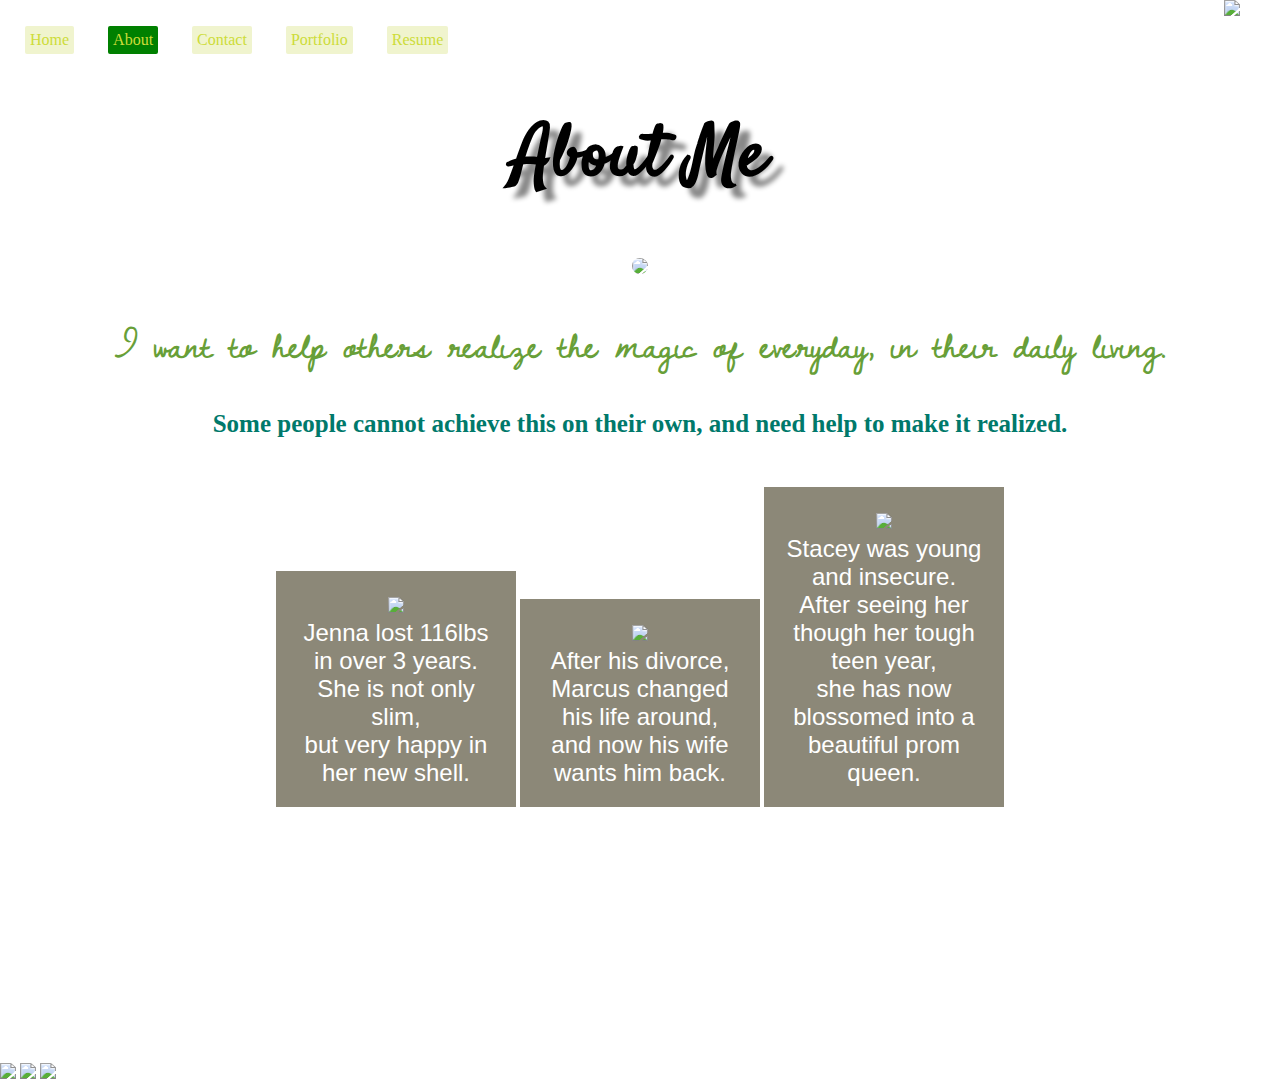
==== about.html @ 9d0791ae "Update about.html" ====
<!doctype html>
<html>
<head>
<link href="[data-uri]" rel="icon" type="image/x-icon" />
<link href="style.css" rel="stylesheet">
<link href='http://fonts.googleapis.com/css?family=Satisfy' rel='stylesheet' type='text/css'>
<link href='http://fonts.googleapis.com/css?family=Dawning+of+a+New+Day' rel='stylesheet' type='text/css'>
<link href="//cdnjs.cloudflare.com/ajax/libs/font-awesome/4.3.0/css/font-awesome.min.css" rel='stylesheet'>
<title>About Wendy</title>
<style> 
  </style>
</head>
<body>
<div style="text-align: right"><img src="https://farm8.staticflickr.com/7303/16382336175_cf37e90724_n.jpg"></div>
<nav>
<a href="index.html"> Home</a>
<a href="about.html" class="menu-selected"> About</a>
<a href="contact.html"> Contact</a>
<a href="portfolio.html"> Portfolio</a>
<a href="resume.html"> Resume</a>
</nav>
<header>
<h1>About Me</h1>
<img src="http://www.laluna.com/blog/wp-content/uploads/laluna-new-gym2-1024x576.jpg" width="300px">
<h2>I want to help others realize the magic of everyday, in their daily living.</h2>
<h3>Some people cannot achieve this on their own, and need help to make it realized.</h3>
</header>
<section id="contentInfo">
<p><img src="http://img.izismile.com/img/img6/20130204/640/fat_people_who_slimmed_down_before_and_after_640_26.jpg" width="200px"><br>
Jenna lost 116lbs in over 3 years. She is not only slim, <br>
but very happy in her new shell.</p>
<p><img src="http://www.beforeandafterz.com/wp-content/uploads/2012/02/BeforeandAfterWeightLoss1.jpg" width="200px"><br>
After his divorce, Marcus changed his life around,<br>
and now his wife wants him back.</p>
<p><img src="http://cdn.smosh.com/sites/default/files/ftpuploads/bloguploads/0513/before-after-weight-loss-green-dress.jpg" width="200px"><br>
Stacey was young and insecure. After seeing her though her tough teen year,<br>
she has now blossomed into a beautiful prom queen.</p>
</section>
<img src="https://cdn2.iconfinder.com/data/icons/social-aquiocons/128/Aquicon-Twitter.png" width="25">
<a href="https://twitter.com/wpbertucci"></a>

<img src="https://cdn2.iconfinder.com/data/icons/social-aquiocons/128/Aquicon-Linkedin.png" width="25">
<a href="www.linkedin.com/in/wendybertucci"></a>


<img src="https://cdn2.iconfinder.com/data/icons/social-aquiocons/128/Aquicon-Facebook.png" width="25">
<a href="https://www.facebook.com/wendy.potter.395" width="25"></a>




</body>
</html>
---- style.css ----
div {
 margin-top: 0;
 margin-right:40px;
   color: black;
   font-size: 18px;
}
div #contentInfo{
 display: inline-block;
 color: white;
 font-size: 5px;
}
div #contactInfo {
 font-size:18px;
 text-decoration: none;
 color:white;
 display: block;
}
body {
 background-color: #FFF;
 margin:0;
}
 p {
   color: #FFF;
   background-color: rgba(140, 136, 120, 1);
   font-size: 24px;
   font-family: 'impact', Haettenschweiler, "Arial Narrow Bold", Sans-serif;
   padding: 20px;
   margin:15;
   width: 200px;
   display: inline-block;
   transition: 1s all; 
}
p:hover{
 margin-top: -10px;
 transform: rotate(-7deg);
 transition: 1s all;
 }
 nav a{
  text-decoration:none;
  color: #CDDC39;
  background-color:#F0F4CE;
  border-radius:2PX;
  margin: 5px;
  padding: 5px;
  display: inline-block;
  transition: 1s all;
  margin-left: 25px;
 }
nav a:hover{
 background-color: #8BC34A;
 transition: 1s all;
 text-decoration: none;
} 
header {
 text-align: center;
}
 header img{
 border-radius: 50%;
}
header h1{
 font-family: 'Satisfy', cursive;
 font-size: 72px;
 text-shadow: 10px 10px 5px #888888;
}
header h2 {
 font-family: 'Dawning of a New Day', cursive;
 font-size: 40px;
 color:#689F38;
}
 h3{
font-size:25px;
font-family:Georgia;
color:#00796B;
}
h4 {
 font-family: 'Satisfy', cursive;
 font-size: 72px;
 text-shadow: 10px 10px 5px #888888;
 text-align: left;
}
section{
 margin-top:5px;
 text-align: center;
 background-image: url(http://payload88.cargocollective.com/1/8/282864/4079530/mountain_900.jpg);
 height:600px;
 background-size:cover;
 color: white;
 text-decoration: none;
 font-family:Georgia;
}
#features{
 background-image: none;
 background-color:rgba(210, 204, 180, 1);
 height: 250px;
}
#events{
 color: white;
 font-family: Georgia;
}

ul{
 margin-left:100px;
}
button{
  color: #FFFF;
  background-color: rgba(191, 230, 89, 1);
  border:none;
  border-radius:black;
  padding: 5px;
  margin-top: 40px;
}
div-id: {
 margin-left:115px;font-size:12px;line-height:14px;
}
.menu-selected {
 background-color: green;
}
table {
 width: 500px;
 margin:0 auto;
 align: center;
}
footer{
 align: center;
 padding: 3px;
}
.bold {
 text-align: center;
 color: #689F38;
 
}

.button {
   border-top: 1px solid #6a8753;
   background: #238241;
   background: -webkit-gradient(linear, left top, left bottom, from(#9c973e), to(#238241));
   background: -webkit-linear-gradient(top, #9c973e, #238241);
   background: -moz-linear-gradient(top, #9c973e, #238241);
   background: -ms-linear-gradient(top, #9c973e, #238241);
   background: -o-linear-gradient(top, #9c973e, #238241);
   padding: 5px 10px;
   -webkit-border-radius: 8px;
   -moz-border-radius: 8px;
   border-radius: 8px;
   -webkit-box-shadow: rgba(0,0,0,1) 0 1px 0;
   -moz-box-shadow: rgba(0,0,0,1) 0 1px 0;
   box-shadow: rgba(0,0,0,1) 0 1px 0;
   text-shadow: rgba(0,0,0,.4) 0 1px 0;
   color: white;
   font-size: 14px;
   font-family: Georgia, serif;
   text-decoration: none;
   vertical-align: middle;
   }
.button:hover {
   border-top-color: #28597a;
   background: #28597a;
   color: #ccc;
   }
.button:active {
   border-top-color: #1b435e;
   background: #1b435e;
   }
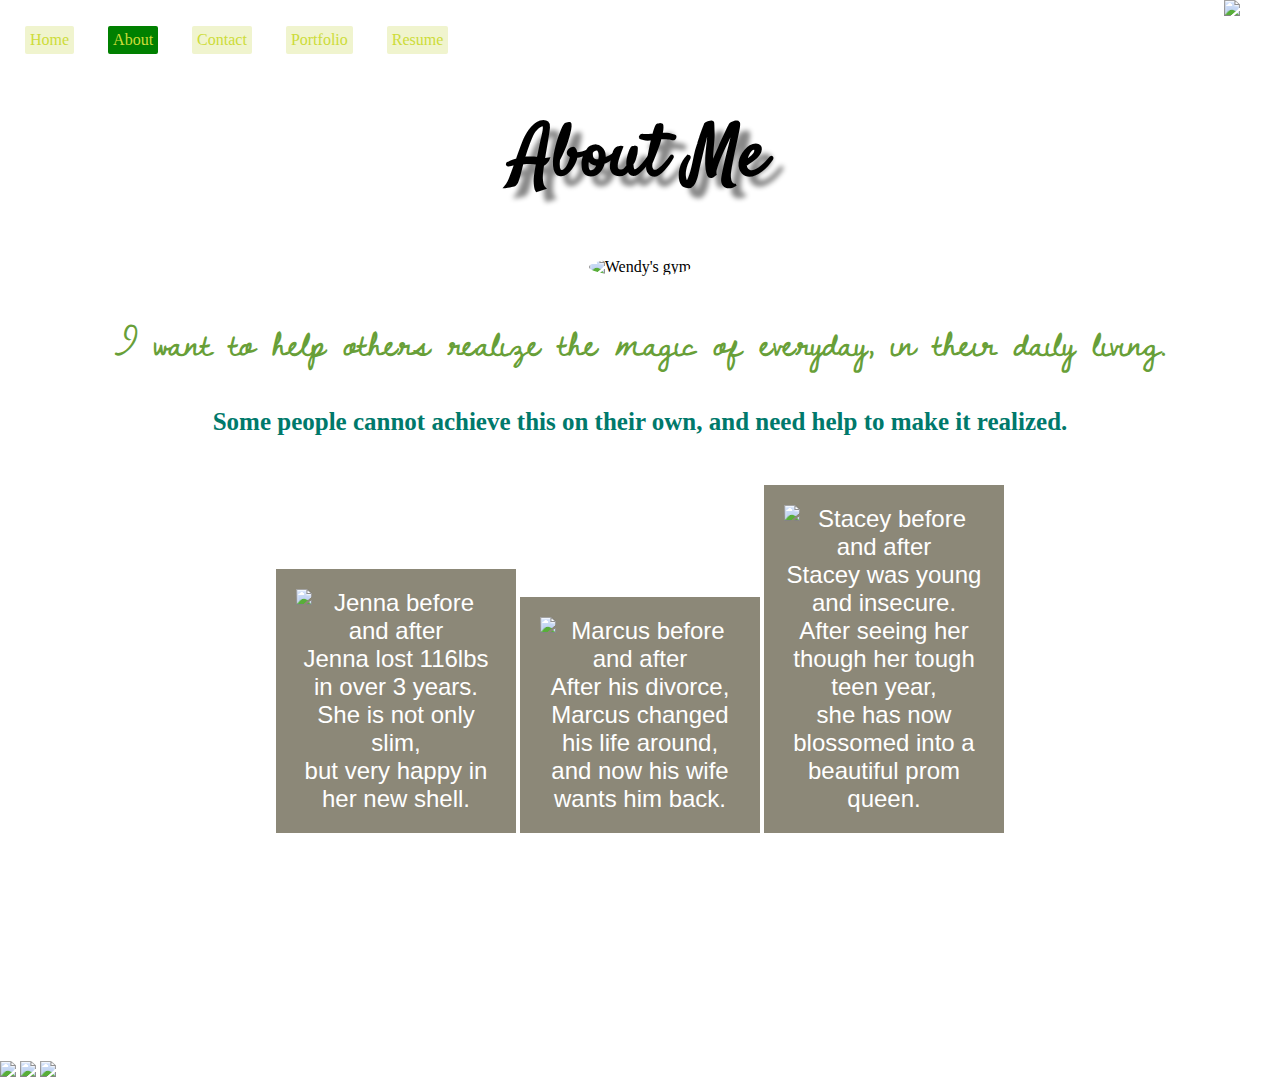
==== commit a2c7c67e: "Update about.html" ====
--- a/about.html
+++ b/about.html
@@ -21,18 +21,19 @@
 </nav>
 <header>
 <h1>About Me</h1>
-<img src="http://www.laluna.com/blog/wp-content/uploads/laluna-new-gym2-1024x576.jpg" width="300px">
+<img src="http://www.laluna.com/blog/wp-content/uploads/laluna-new-gym2-1024x576.jpg" width="300px" alt="Wendy's gym">
 <h2>I want to help others realize the magic of everyday, in their daily living.</h2>
 <h3>Some people cannot achieve this on their own, and need help to make it realized.</h3>
 </header>
 <section id="contentInfo">
-<p><img src="http://img.izismile.com/img/img6/20130204/640/fat_people_who_slimmed_down_before_and_after_640_26.jpg" width="200px"><br>
+<p><img src="http://img.izismile.com/img/img6/20130204/640/fat_people_who_slimmed_down_before_and_after_640_26.jpg" 
+width="200px" alt="Jenna before and after"><br>
 Jenna lost 116lbs in over 3 years. She is not only slim, <br>
 but very happy in her new shell.</p>
-<p><img src="http://www.beforeandafterz.com/wp-content/uploads/2012/02/BeforeandAfterWeightLoss1.jpg" width="200px"><br>
+<p><img src="http://www.beforeandafterz.com/wp-content/uploads/2012/02/BeforeandAfterWeightLoss1.jpg" width="200px" alt="Marcus before and after"><br>
 After his divorce, Marcus changed his life around,<br>
 and now his wife wants him back.</p>
-<p><img src="http://cdn.smosh.com/sites/default/files/ftpuploads/bloguploads/0513/before-after-weight-loss-green-dress.jpg" width="200px"><br>
+<p><img src="http://cdn.smosh.com/sites/default/files/ftpuploads/bloguploads/0513/before-after-weight-loss-green-dress.jpg" width="200px" alt="Stacey before and after"><br>
 Stacey was young and insecure. After seeing her though her tough teen year,<br>
 she has now blossomed into a beautiful prom queen.</p>
 </section>
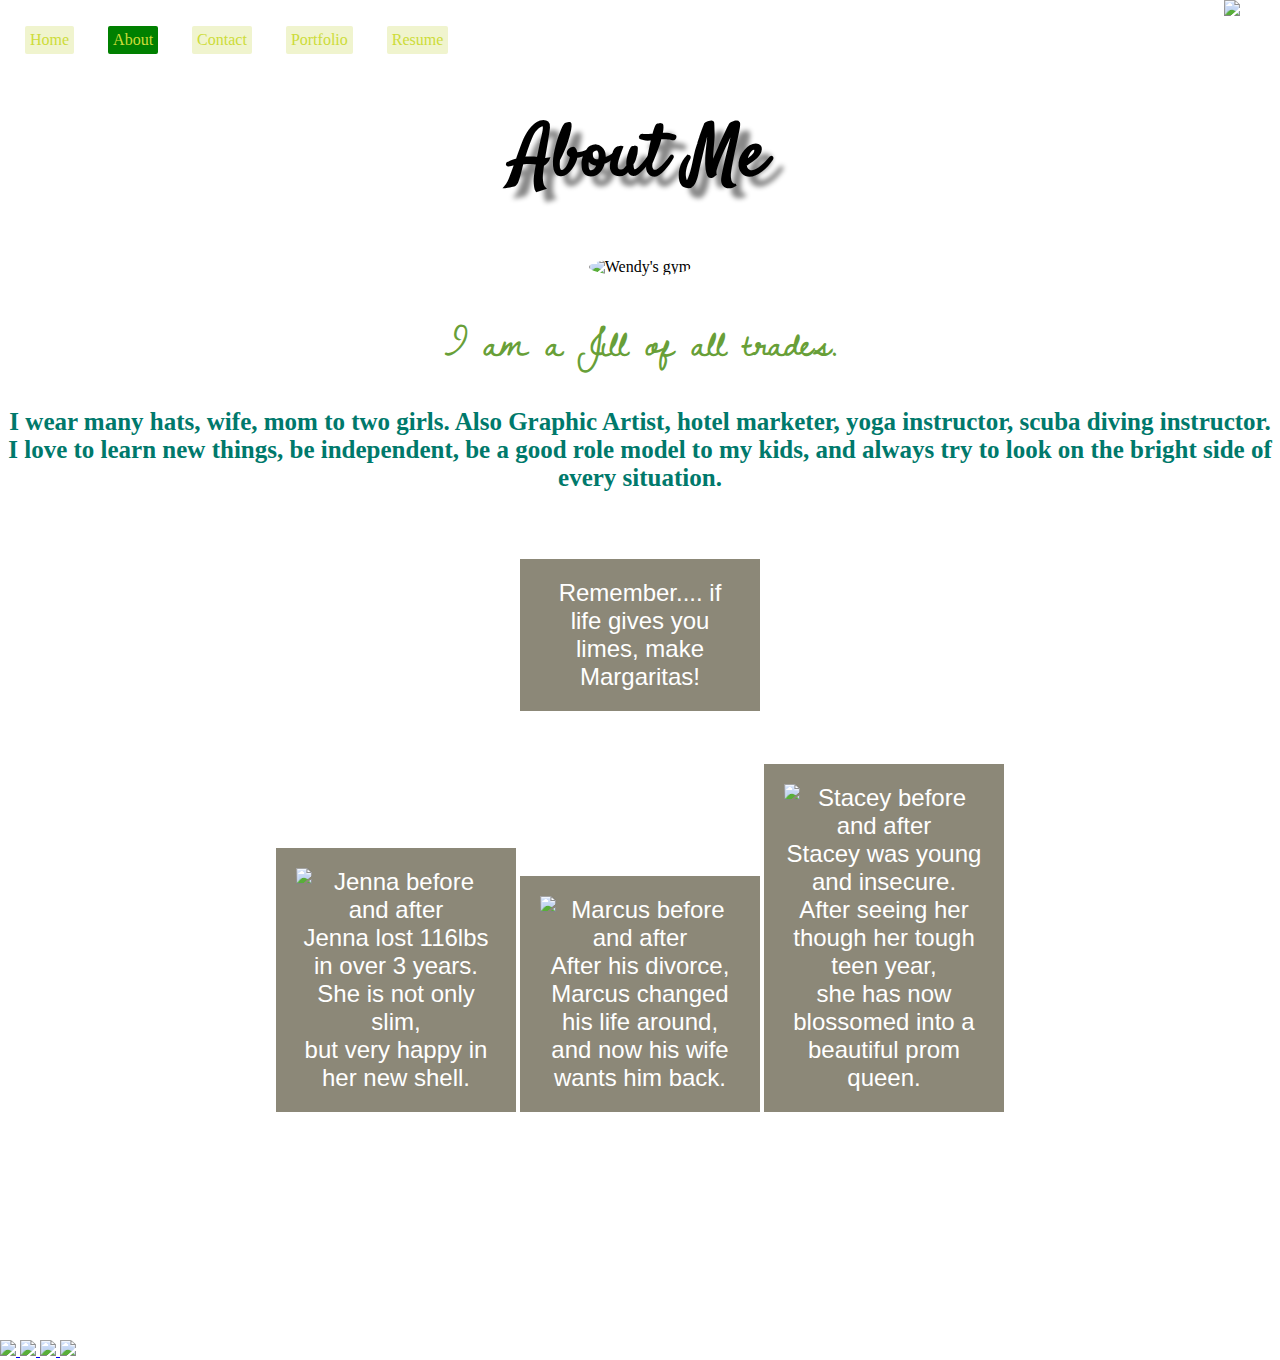
==== commit 0464dc8e: "Update about.html" ====
--- a/about.html
+++ b/about.html
@@ -1,8 +1,7 @@
 <!doctype html>
 <html>
 <head>
-<link href="[data-uri]" rel="icon" type="image/x-icon" />
-<link href="style.css" rel="stylesheet">
+<link href="[data-uri]" rel="icon" type="image/x-icon" /><link href="style.css" rel="stylesheet">
 <link href='http://fonts.googleapis.com/css?family=Satisfy' rel='stylesheet' type='text/css'>
 <link href='http://fonts.googleapis.com/css?family=Dawning+of+a+New+Day' rel='stylesheet' type='text/css'>
 <link href="//cdnjs.cloudflare.com/ajax/libs/font-awesome/4.3.0/css/font-awesome.min.css" rel='stylesheet'>
@@ -22,8 +21,11 @@
 <header>
 <h1>About Me</h1>
 <img src="http://www.laluna.com/blog/wp-content/uploads/laluna-new-gym2-1024x576.jpg" width="300px" alt="Wendy's gym">
-<h2>I want to help others realize the magic of everyday, in their daily living.</h2>
-<h3>Some people cannot achieve this on their own, and need help to make it realized.</h3>
+<h2>I am a Jill of all trades.</h2>
+<h3>I wear many hats, wife, mom to two girls. Also Graphic Artist, hotel marketer, yoga instructor, scuba diving instructor.<br>
+  I love to learn new things, be independent, be a good role model to my kids, and always try to look on the bright side of every situation.
+</h3><br>
+<p>Remember.... if life gives you limes, make Margaritas!</p>
 </header>
 <section id="contentInfo">
 <p><img src="http://img.izismile.com/img/img6/20130204/640/fat_people_who_slimmed_down_before_and_after_640_26.jpg" 
@@ -37,15 +39,20 @@
 Stacey was young and insecure. After seeing her though her tough teen year,<br>
 she has now blossomed into a beautiful prom queen.</p>
 </section>
+
+<a href="https://twitter.com/wpbertucci" target="_blank">
 <img src="https://cdn2.iconfinder.com/data/icons/social-aquiocons/128/Aquicon-Twitter.png" width="25">
-<a href="https://twitter.com/wpbertucci"></a>
+</a>
+<a href="https://www.linkedin.com/in/wendybertucci" target="_blank">
+<img src="https://cdn2.iconfinder.com/data/icons/social-aquiocons/128/Aquicon-Linkedin.png" width="25">
+</a>
+<a href="https://www.facebook.com/wendy.potter.395" target="_blank">
+<img src="https://cdn2.iconfinder.com/data/icons/social-aquiocons/128/Aquicon-Facebook.png" width="25">
 
-<img src="https://cdn2.iconfinder.com/data/icons/social-aquiocons/128/Aquicon-Linkedin.png" width="25">
-<a href="www.linkedin.com/in/wendybertucci"></a>
+<a href="https://instagram.com/lalunaresort" target="_blank">
+<img src="https://cdn2.iconfinder.com/data/icons/social-aquiocons/128/Aquicon-Instagram.png" width="25">
+</a>
 
-
-<img src="https://cdn2.iconfinder.com/data/icons/social-aquiocons/128/Aquicon-Facebook.png" width="25">
-<a href="https://www.facebook.com/wendy.potter.395" width="25"></a>
 
 
 
--- a/style.css
+++ b/style.css
@@ -97,9 +97,12 @@
  color: white;
  font-family: Georgia;
 }
+elements.style{
+ color: white;
+}
 
 ul{
- margin-left:100px;
+ margin-left:150px;
 }
 button{
   color: #FFFF;
@@ -121,7 +124,7 @@
  align: center;
 }
 footer{
- align: center;
+ text-align: center;
  padding: 3px;
 }
 .bold {
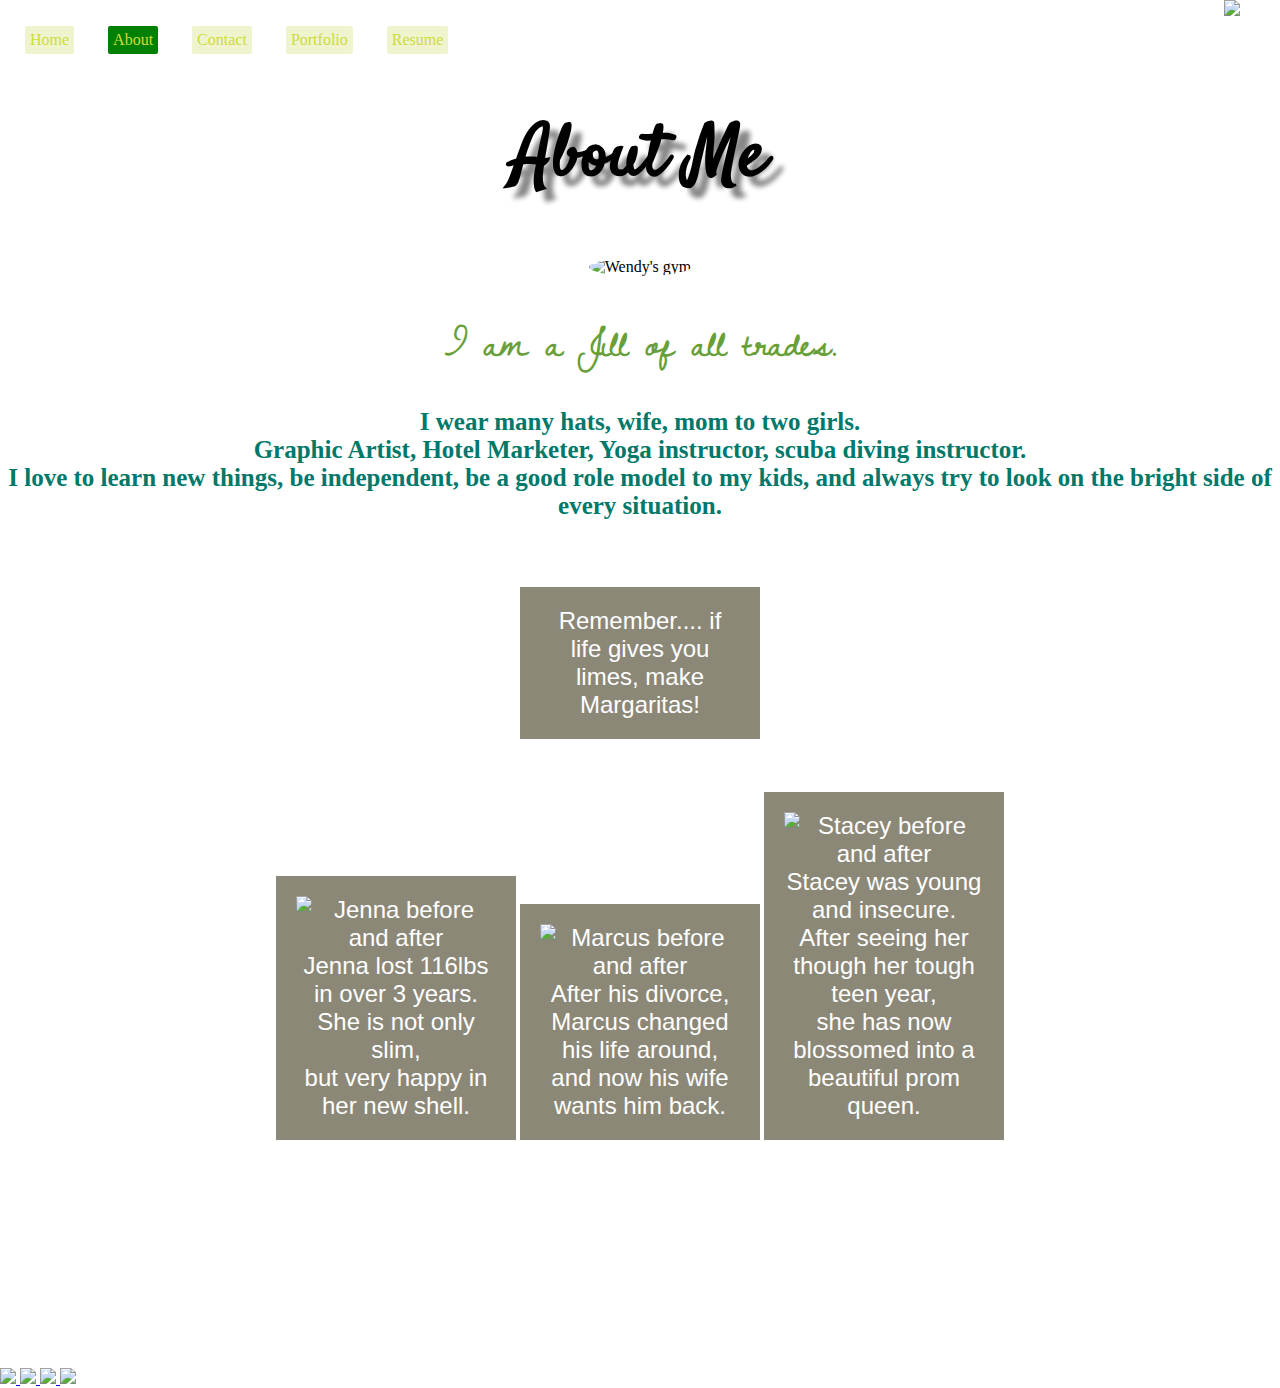
==== commit 11a055f8: "Update about.html" ====
--- a/about.html
+++ b/about.html
@@ -22,7 +22,8 @@
 <h1>About Me</h1>
 <img src="http://www.laluna.com/blog/wp-content/uploads/laluna-new-gym2-1024x576.jpg" width="300px" alt="Wendy's gym">
 <h2>I am a Jill of all trades.</h2>
-<h3>I wear many hats, wife, mom to two girls. Also Graphic Artist, hotel marketer, yoga instructor, scuba diving instructor.<br>
+<h3>I wear many hats, wife, mom to two girls.<br>
+Graphic Artist, Hotel Marketer, Yoga instructor, scuba diving instructor.<br>
   I love to learn new things, be independent, be a good role model to my kids, and always try to look on the bright side of every situation.
 </h3><br>
 <p>Remember.... if life gives you limes, make Margaritas!</p>
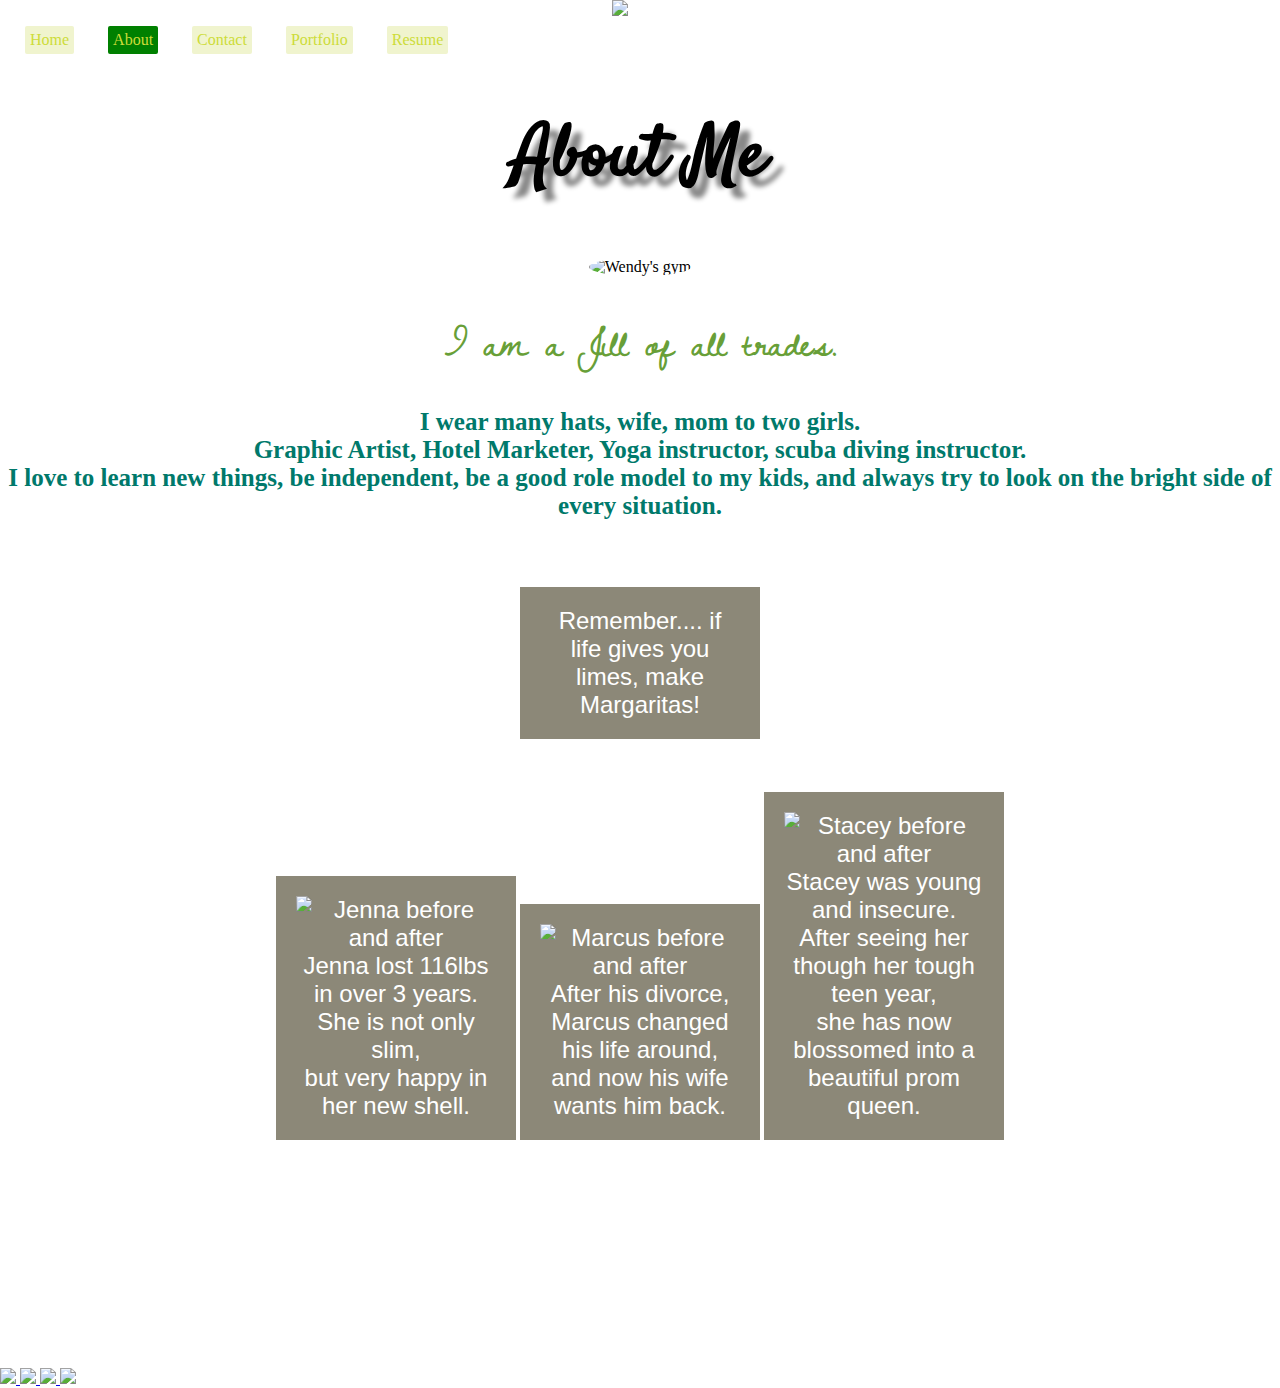
==== commit b4cc1c43: "Update about.html" ====
--- a/about.html
+++ b/about.html
@@ -10,7 +10,7 @@
   </style>
 </head>
 <body>
-<div style="text-align: right"><img src="https://farm8.staticflickr.com/7303/16382336175_cf37e90724_n.jpg"></div>
+<div style="text-align: center"><img src="https://farm9.staticflickr.com/8695/16838546392_91f933bbc9_s.jpg"></div>
 <nav>
 <a href="index.html"> Home</a>
 <a href="about.html" class="menu-selected"> About</a>
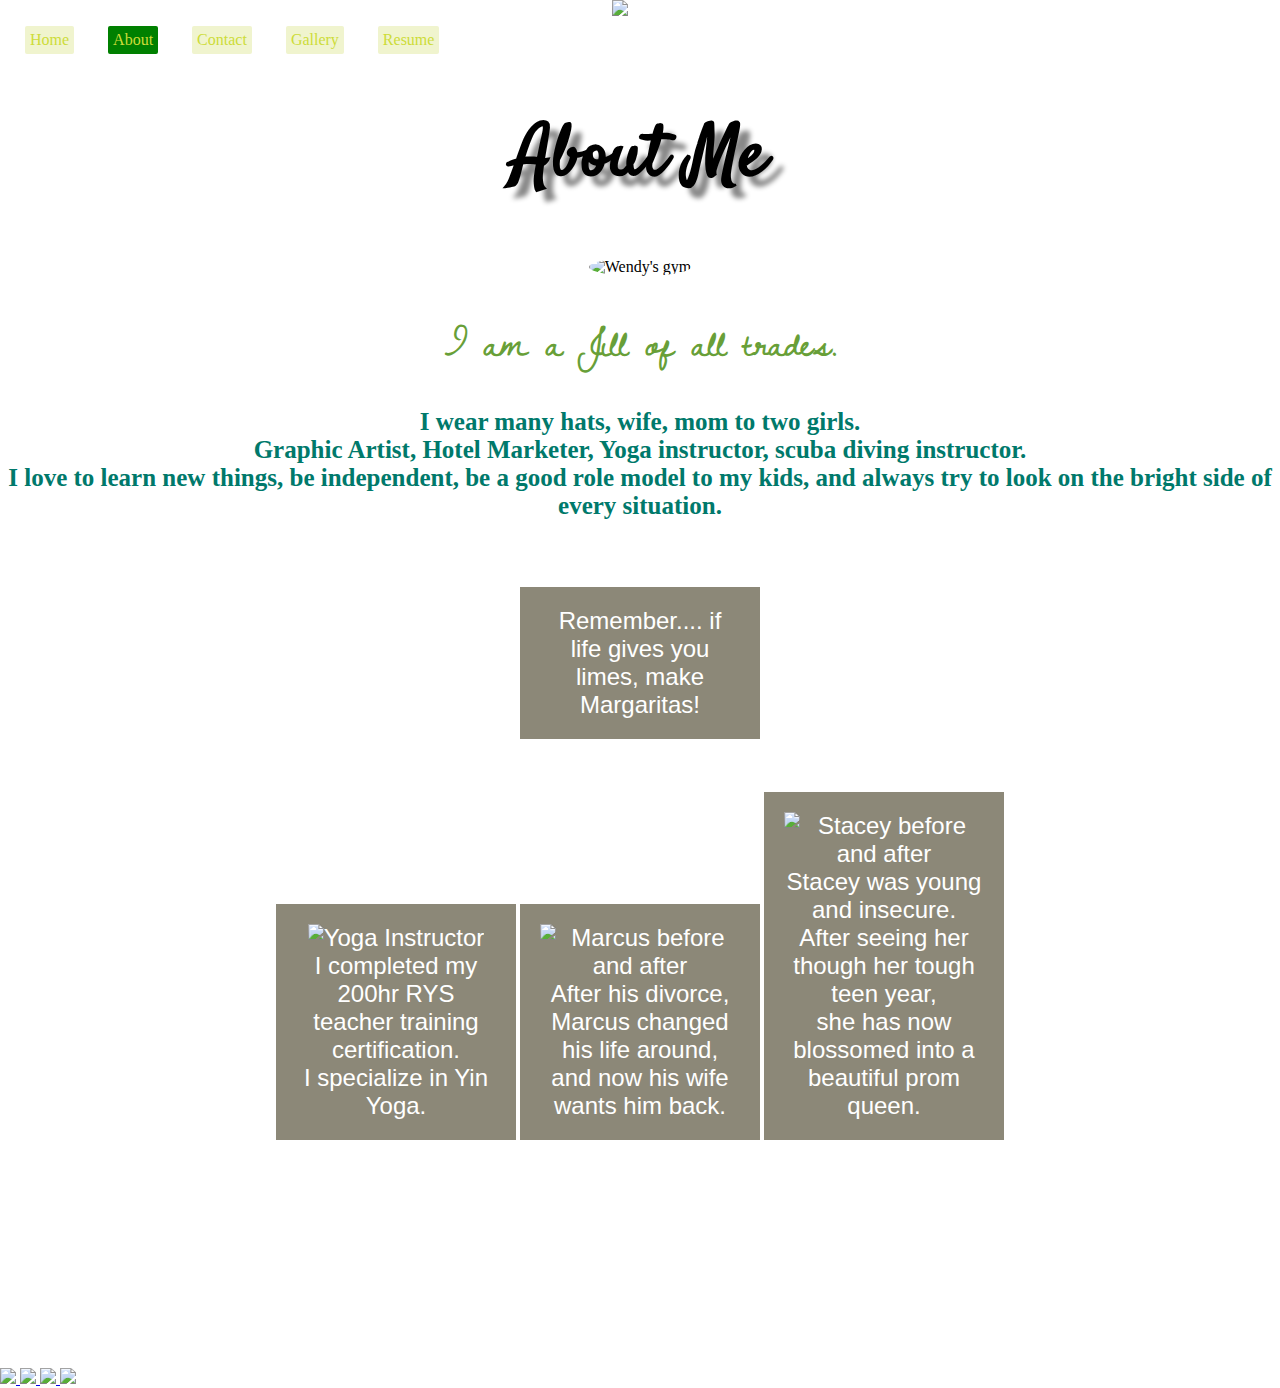
==== commit 6b0c4345: "Update about.html" ====
--- a/about.html
+++ b/about.html
@@ -15,7 +15,7 @@
 <a href="index.html"> Home</a>
 <a href="about.html" class="menu-selected"> About</a>
 <a href="contact.html"> Contact</a>
-<a href="portfolio.html"> Portfolio</a>
+<a href="gallery.html"> Gallery</a>
 <a href="resume.html"> Resume</a>
 </nav>
 <header>
@@ -29,10 +29,9 @@
 <p>Remember.... if life gives you limes, make Margaritas!</p>
 </header>
 <section id="contentInfo">
-<p><img src="http://img.izismile.com/img/img6/20130204/640/fat_people_who_slimmed_down_before_and_after_640_26.jpg" 
-width="200px" alt="Jenna before and after"><br>
-Jenna lost 116lbs in over 3 years. She is not only slim, <br>
-but very happy in her new shell.</p>
+<p><img src="https://farm8.staticflickr.com/7284/16814019036_61a4cf5748_o.jpg" width="200px" alt="Yoga Instructor"><br>
+I completed my 200hr RYS teacher training certification. <br>
+I specialize in Yin Yoga.</p>
 <p><img src="http://www.beforeandafterz.com/wp-content/uploads/2012/02/BeforeandAfterWeightLoss1.jpg" width="200px" alt="Marcus before and after"><br>
 After his divorce, Marcus changed his life around,<br>
 and now his wife wants him back.</p>
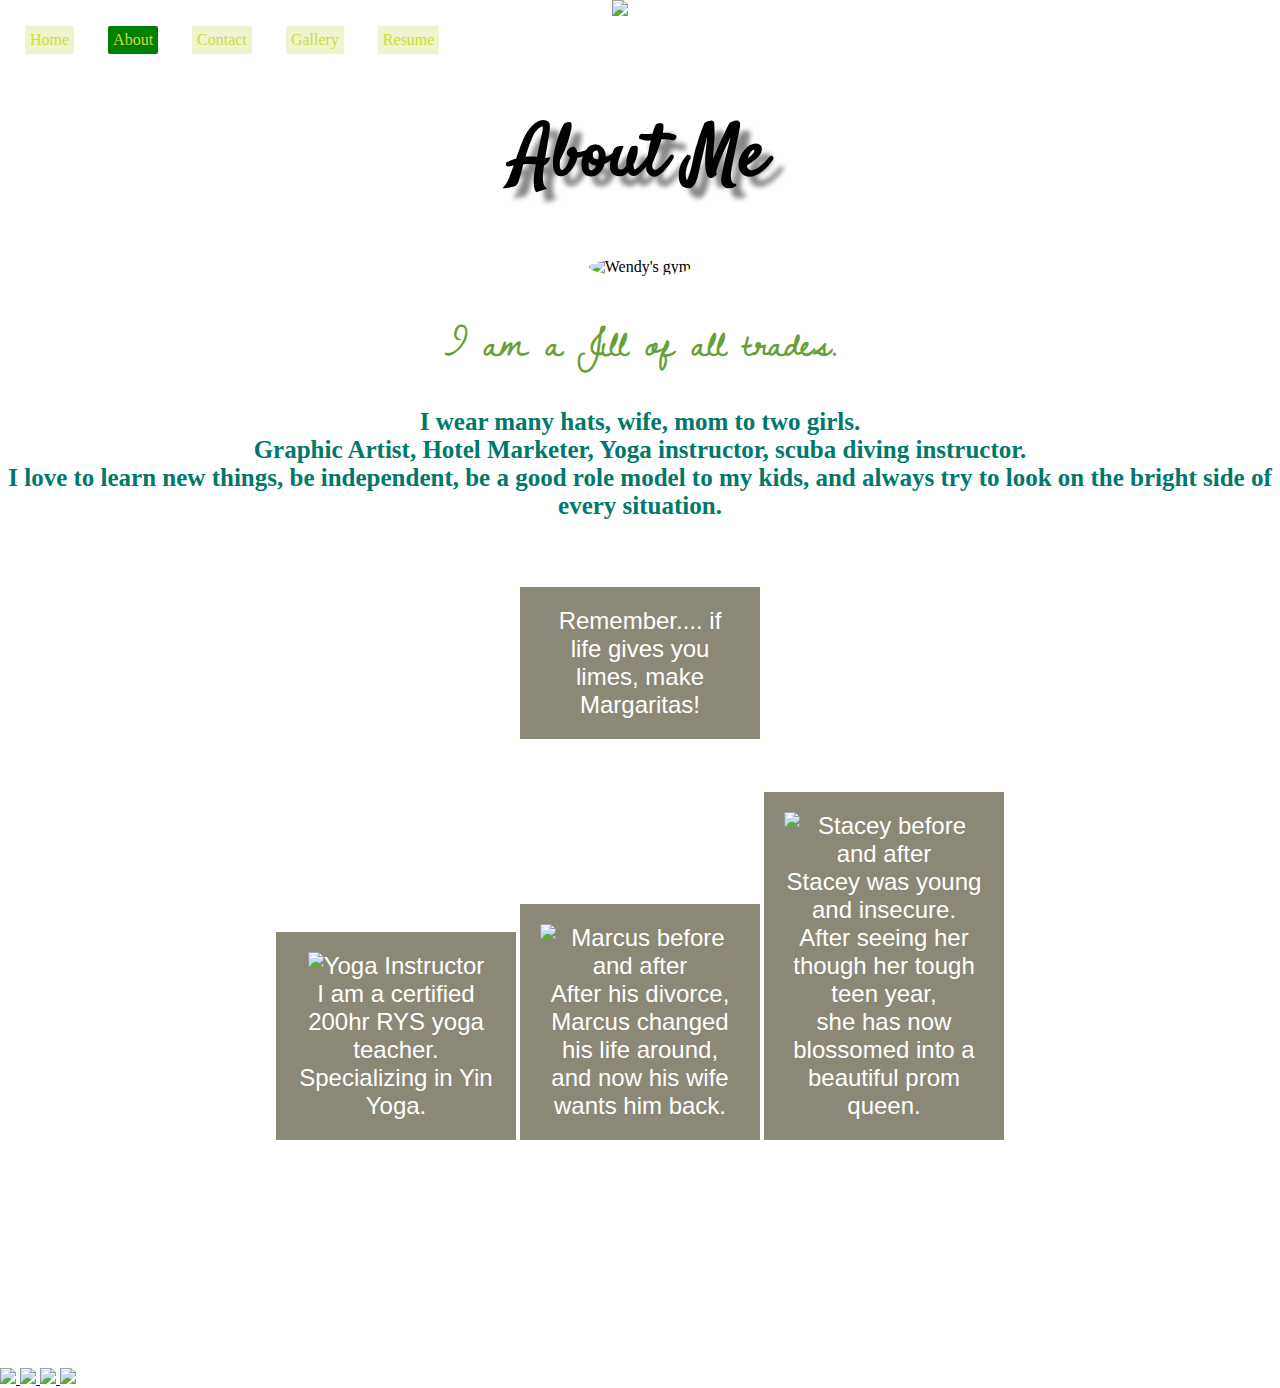
==== commit 2c015b4a: "Update about.html" ====
--- a/about.html
+++ b/about.html
@@ -30,8 +30,8 @@
 </header>
 <section id="contentInfo">
 <p><img src="https://farm8.staticflickr.com/7284/16814019036_61a4cf5748_o.jpg" width="200px" alt="Yoga Instructor"><br>
-I completed my 200hr RYS teacher training certification. <br>
-I specialize in Yin Yoga.</p>
+I am a certified 200hr RYS yoga teacher. <br>
+Specializing in Yin Yoga.</p>
 <p><img src="http://www.beforeandafterz.com/wp-content/uploads/2012/02/BeforeandAfterWeightLoss1.jpg" width="200px" alt="Marcus before and after"><br>
 After his divorce, Marcus changed his life around,<br>
 and now his wife wants him back.</p>
--- a/style.css
+++ b/style.css
@@ -23,7 +23,7 @@
    color: #FFF;
    background-color: rgba(140, 136, 120, 1);
    font-size: 24px;
-   font-family: 'impact', Haettenschweiler, "Arial Narrow Bold", Sans-serif;
+   font-family: 'impact', Haettenschweiler, "Arial Narrow", Sans-serif;
    padding: 20px;
    margin:15;
    width: 200px;
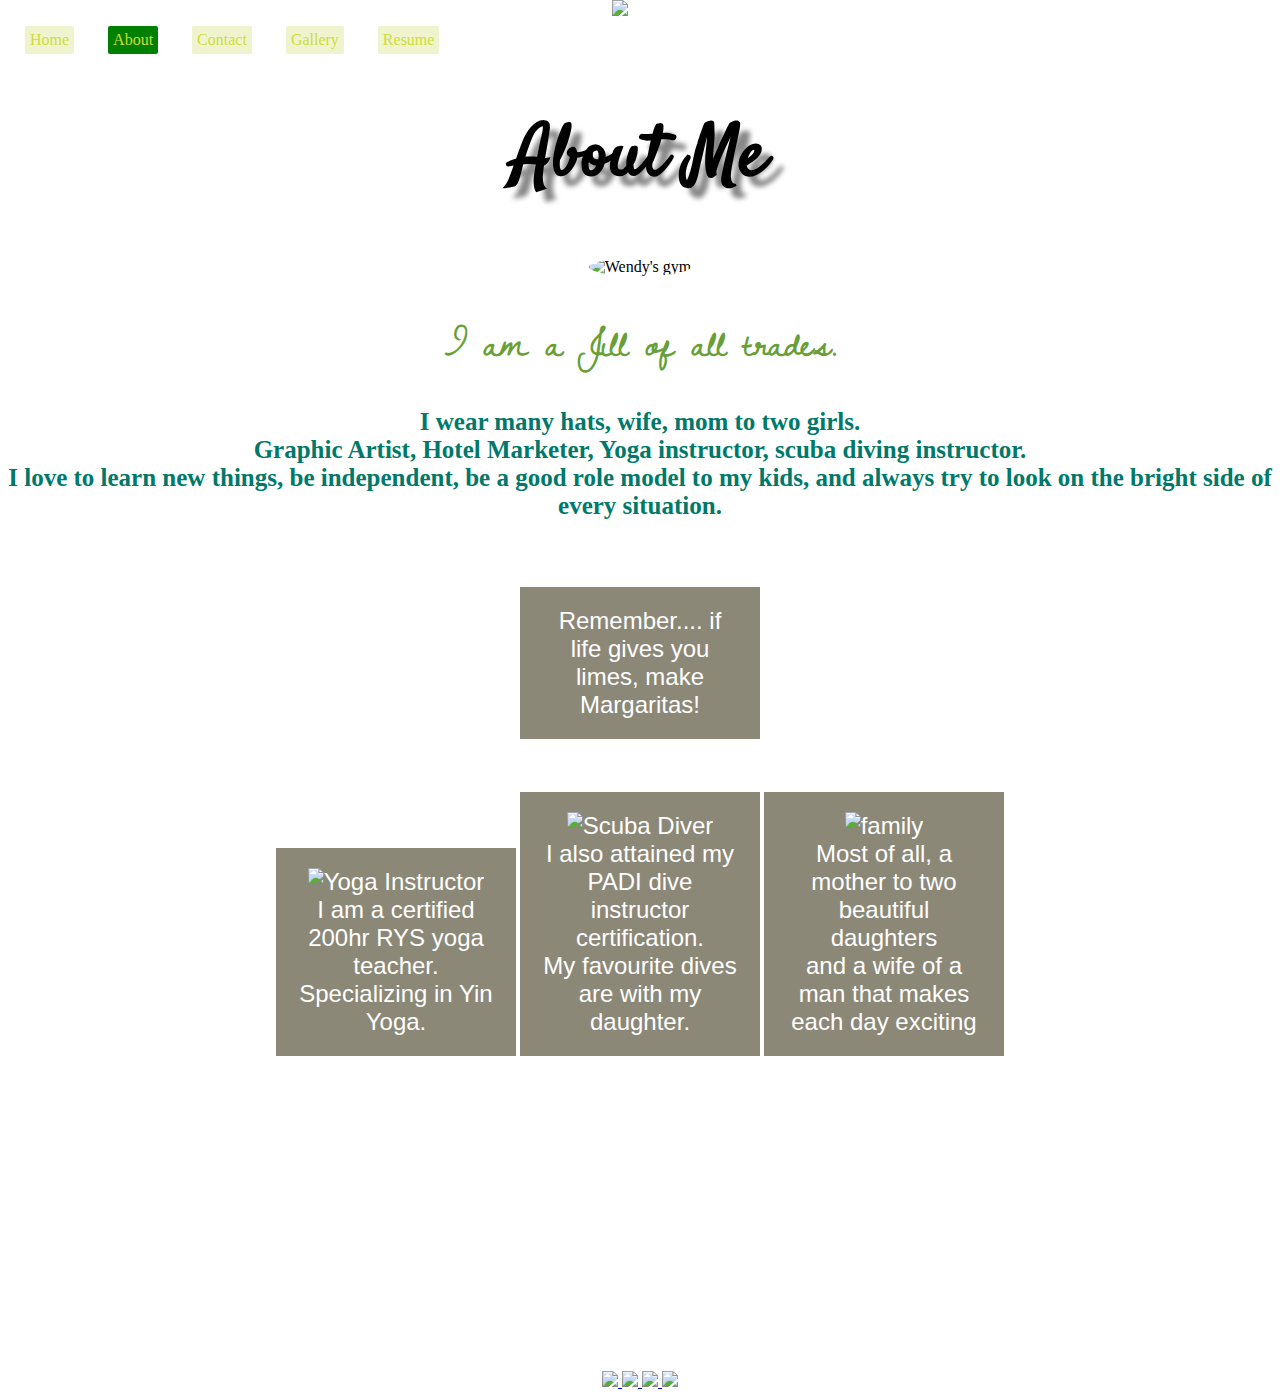
==== commit da6b2d32: "Update about.html" ====
--- a/about.html
+++ b/about.html
@@ -20,7 +20,7 @@
 </nav>
 <header>
 <h1>About Me</h1>
-<img src="http://www.laluna.com/blog/wp-content/uploads/laluna-new-gym2-1024x576.jpg" width="300px" alt="Wendy's gym">
+<img src="https://farm8.staticflickr.com/7604/16220176603_792e263930_b.jpg" width="300px" alt="Wendy's gym">
 <h2>I am a Jill of all trades.</h2>
 <h3>I wear many hats, wife, mom to two girls.<br>
 Graphic Artist, Hotel Marketer, Yoga instructor, scuba diving instructor.<br>
@@ -32,14 +32,15 @@
 <p><img src="https://farm8.staticflickr.com/7284/16814019036_61a4cf5748_o.jpg" width="200px" alt="Yoga Instructor"><br>
 I am a certified 200hr RYS yoga teacher. <br>
 Specializing in Yin Yoga.</p>
-<p><img src="http://www.beforeandafterz.com/wp-content/uploads/2012/02/BeforeandAfterWeightLoss1.jpg" width="200px" alt="Marcus before and after"><br>
-After his divorce, Marcus changed his life around,<br>
-and now his wife wants him back.</p>
-<p><img src="http://cdn.smosh.com/sites/default/files/ftpuploads/bloguploads/0513/before-after-weight-loss-green-dress.jpg" width="200px" alt="Stacey before and after"><br>
-Stacey was young and insecure. After seeing her though her tough teen year,<br>
-she has now blossomed into a beautiful prom queen.</p>
+<p><img src="https://farm9.staticflickr.com/8689/16220063763_8778f4ccfd.jpg" width="200px" alt="Scuba Diver"><br>
+I also attained my PADI dive instructor certification.<br>
+My favourite dives are with my daughter.
+</p>
+<p><img src="https://farm9.staticflickr.com/8662/16217701844_b5e09c1b7f.jpg" width="200px" alt="family"><br>
+Most of all, a mother to two beautiful daughters<br>
+and a wife of a man that makes each day exciting</p>
 </section>
-
+<footer>
 <a href="https://twitter.com/wpbertucci" target="_blank">
 <img src="https://cdn2.iconfinder.com/data/icons/social-aquiocons/128/Aquicon-Twitter.png" width="25">
 </a>
@@ -52,7 +53,7 @@
 <a href="https://instagram.com/lalunaresort" target="_blank">
 <img src="https://cdn2.iconfinder.com/data/icons/social-aquiocons/128/Aquicon-Instagram.png" width="25">
 </a>
-
+</footer>
 
 
 
